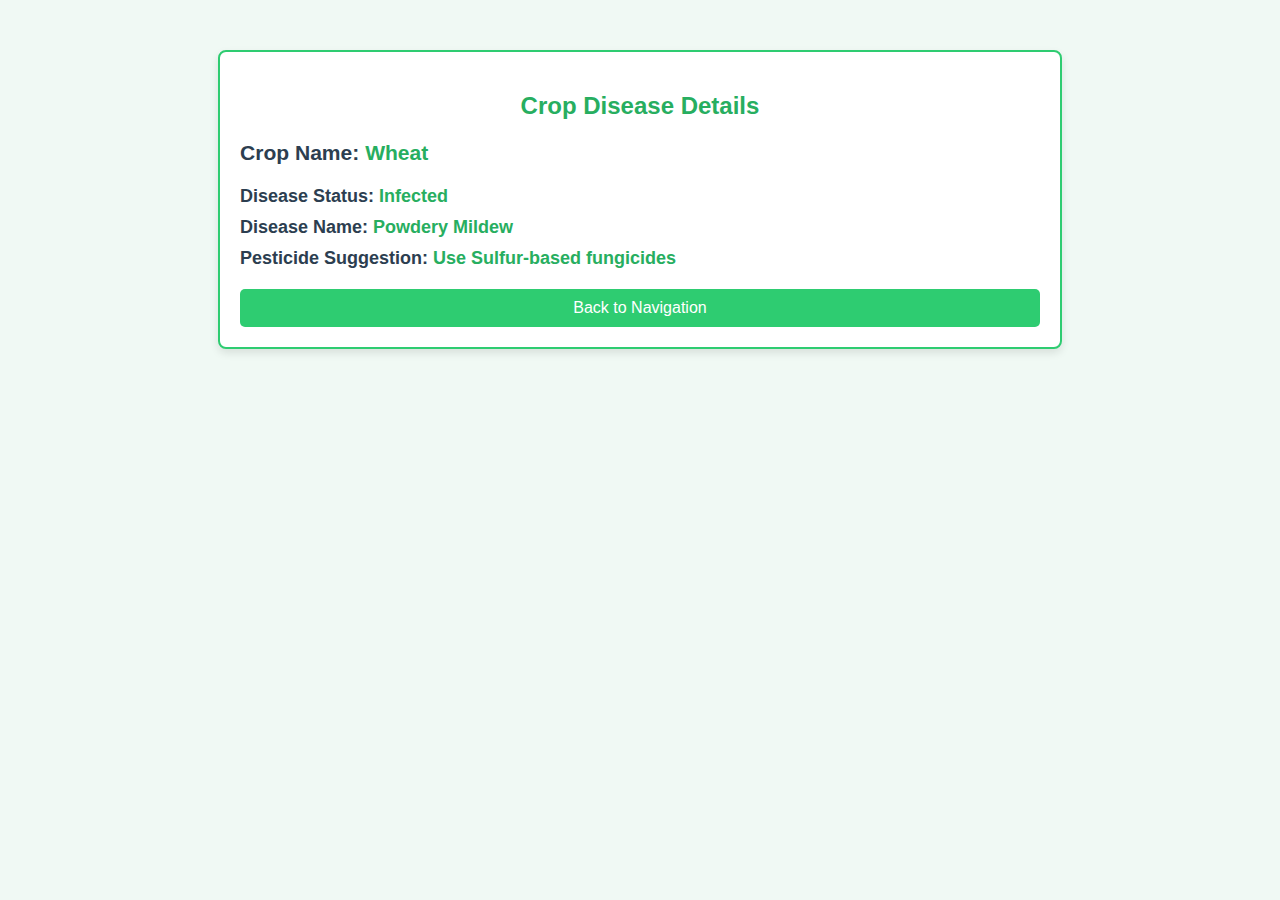
==== crop_detail.html @ 8dd20562 "Add files via upload" ====
<!DOCTYPE html>
<html lang="en">
<head>
    <meta charset="UTF-8">
    <meta name="viewport" content="width=device-width, initial-scale=1.0">
    <title>Crop Detail - LeafLens</title>
    <link rel="stylesheet" href="crop_detail.css"> <!-- Link to your external CSS -->
    <script src="crop_detail.js" defer></script> <!-- Link to external JavaScript -->
</head>
<body>

    <div class="crop-detail-page">
        <h2 class="page-title">Crop Disease Details</h2>
        
        <div class="crop-info">
            <h3>Crop Name: <span id="crop_name">Wheat</span></h3>
            <p><strong>Disease Status:</strong> <span id="disease_status">Infected</span></p>
            <p><strong>Disease Name:</strong> <span id="disease_name">Powdery Mildew</span></p>
            <p><strong>Pesticide Suggestion:</strong> <span id="pesticide_suggestion">Use Sulfur-based fungicides</span></p>
        </div>

        <button id="back_btn">Back to Navigation</button>
    </div>

</body>
</html>
---- crop_detail.css ----
/* Basic styling for Crop Detail page with a Green Theme */
body {
    font-family: Arial, sans-serif;
    margin: 0;
    padding: 0;
    background-color: #f0f9f4; /* Light green background */
}

.crop-detail-page {
    max-width: 800px;
    margin: 50px auto;
    background-color: white;
    padding: 20px;
    border-radius: 8px;
    box-shadow: 0 4px 8px rgba(0, 0, 0, 0.1);
    border: 2px solid #2ecc71; /* Green border */
}

.page-title {
    text-align: center;
    font-size: 24px;
    color: #27ae60; /* Green color for title */
}

.crop-info {
    font-size: 18px;
    margin-bottom: 20px;
    color: #2c3e50; /* Darker text for better readability */
}

.crop-info p {
    margin: 10px 0;
}

.crop-info span {
    font-weight: bold;
    color: #27ae60; /* Green color for data values */
}

button {
    display: block;
    width: 100%;
    padding: 10px;
    background-color: #2ecc71; /* Green button */
    color: white;
    border: none;
    border-radius: 5px;
    font-size: 16px;
    cursor: pointer;
    text-align: center;
}

button:hover {
    background-color: #27ae60; /* Darker green when hovered */
}
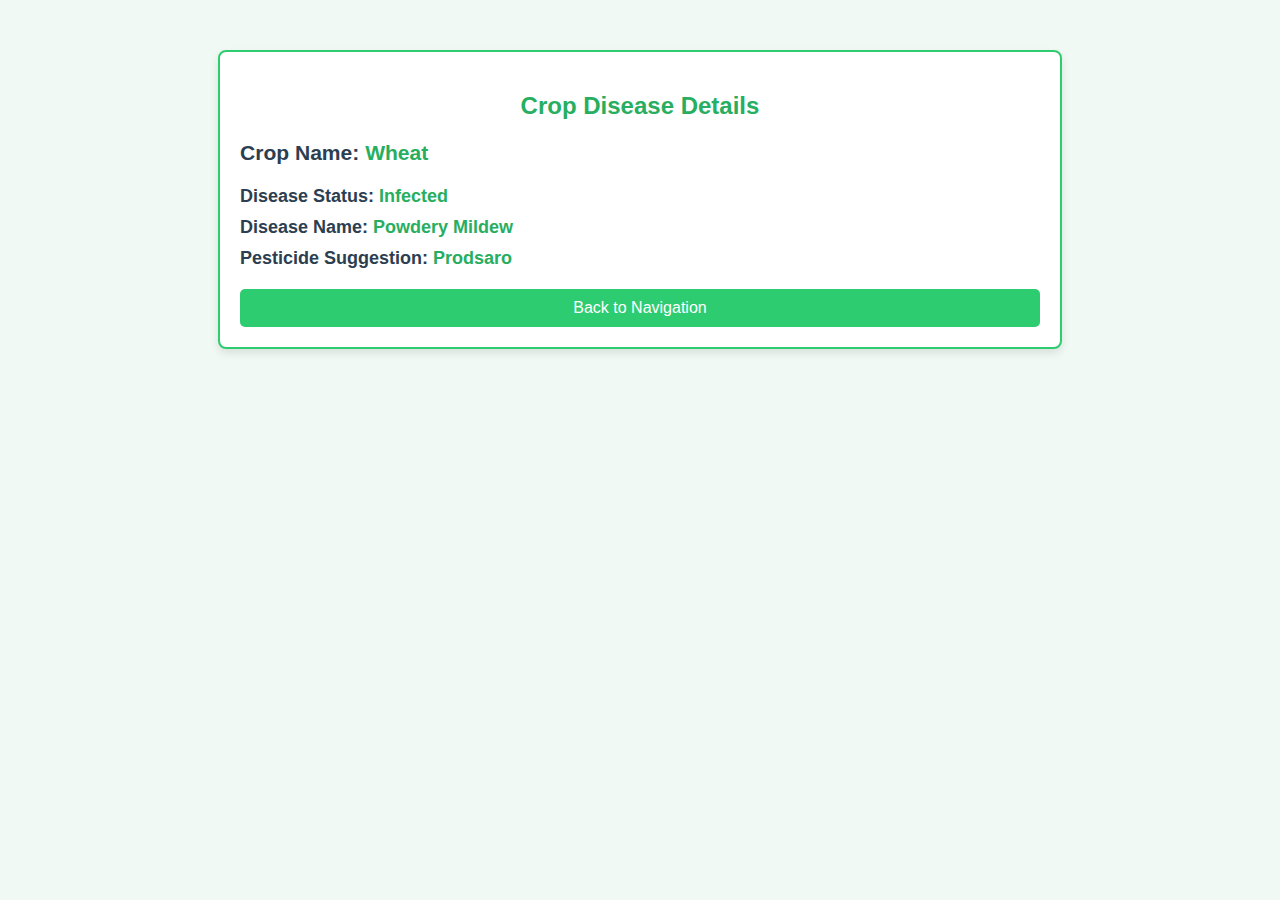
==== commit 858b5353: "Update crop_detail.html" ====
--- a/crop_detail.html
+++ b/crop_detail.html
@@ -15,8 +15,8 @@
         <div class="crop-info">
             <h3>Crop Name: <span id="crop_name">Wheat</span></h3>
             <p><strong>Disease Status:</strong> <span id="disease_status">Infected</span></p>
-            <p><strong>Disease Name:</strong> <span id="disease_name">Powdery Mildew</span></p>
-            <p><strong>Pesticide Suggestion:</strong> <span id="pesticide_suggestion">Use Sulfur-based fungicides</span></p>
+            <p><strong>Disease Name:</strong> <span id="disease_name">Stripe Rust</span></p>
+            <p><strong>Pesticide Suggestion:</strong> <span id="treatment_suggestion">Prodsaro</span></p>
         </div>
 
         <button id="back_btn">Back to Navigation</button>
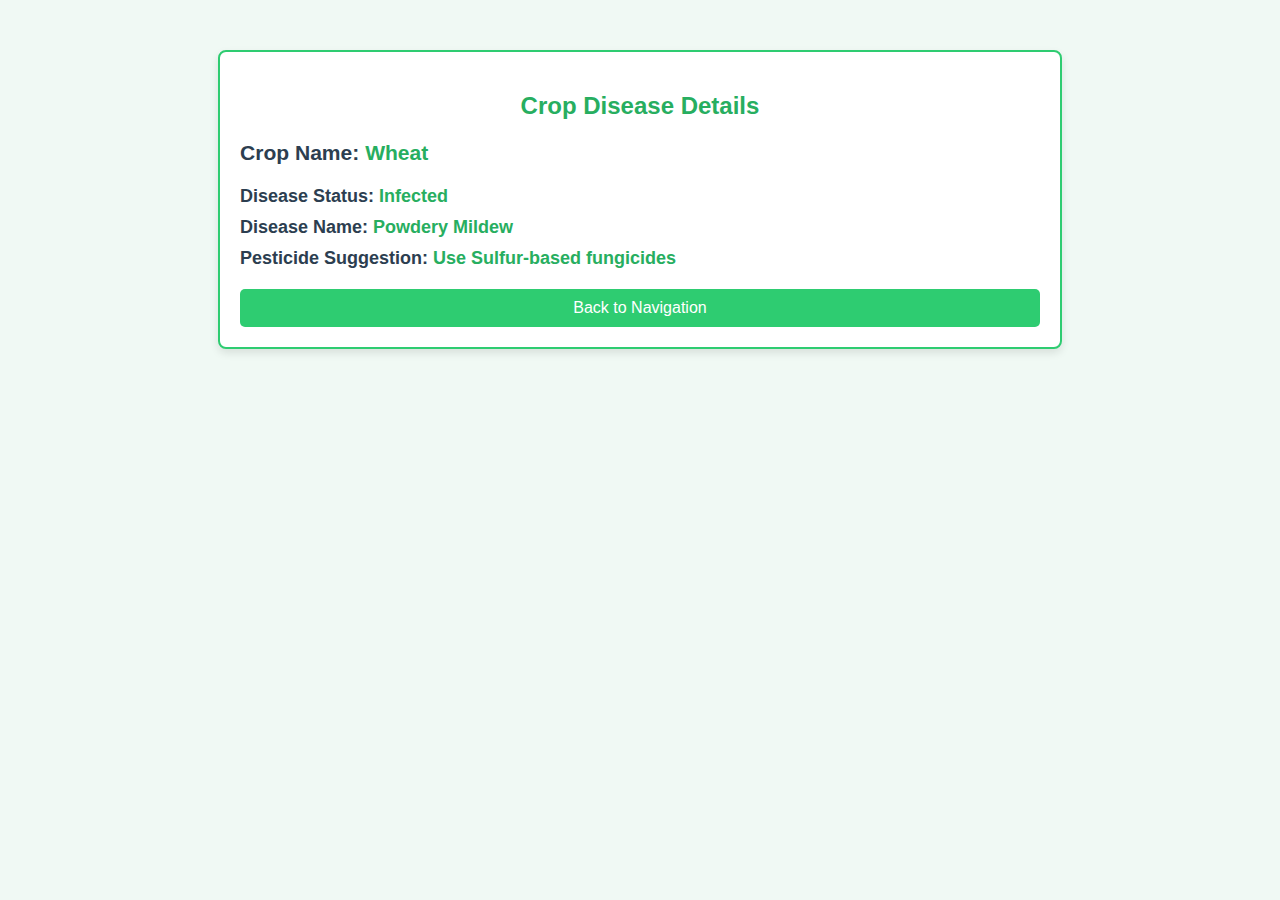
==== commit a624abc5: "Update crop_detail.html" ====
--- a/crop_detail.html
+++ b/crop_detail.html
@@ -16,7 +16,7 @@
             <h3>Crop Name: <span id="crop_name">Wheat</span></h3>
             <p><strong>Disease Status:</strong> <span id="disease_status">Infected</span></p>
             <p><strong>Disease Name:</strong> <span id="disease_name">Stripe Rust</span></p>
-            <p><strong>Pesticide Suggestion:</strong> <span id="treatment_suggestion">Prodsaro</span></p>
+            <p><strong>Pesticide Suggestion:</strong> <span id="pesticide_suggestion">Prodsaro</span></p>
         </div>
 
         <button id="back_btn">Back to Navigation</button>
